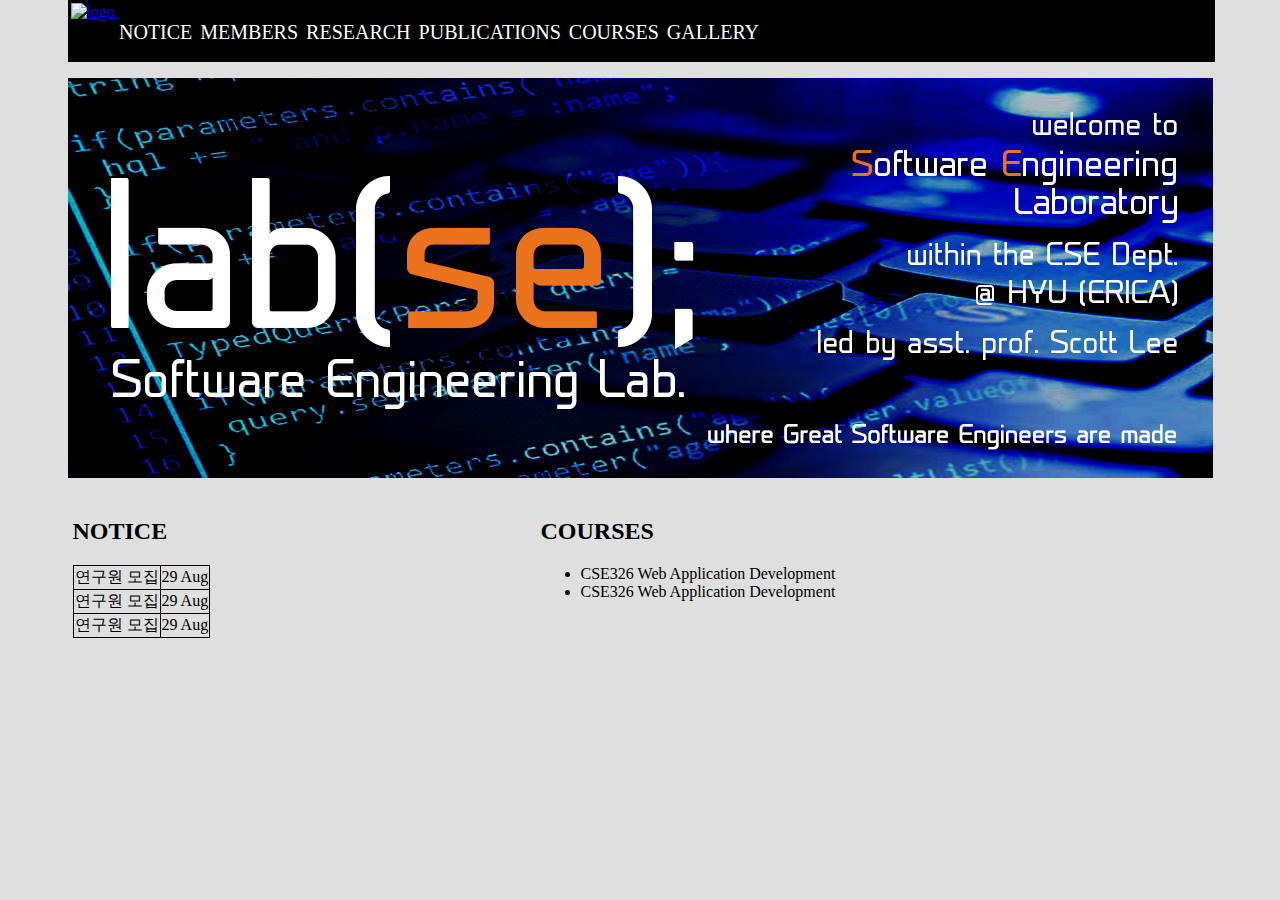
==== index.html @ d0812dad "edit nav and main" ====
<!doctype html>
<html class="no-js" lang="en">

<head>
  <meta charset="utf-8">
  <title></title>
  <meta name="description" content="2019 Web-application team project">
  <meta name="viewport" content="width=device-width, initial-scale=1">

  <link rel="manifest" href="site.webmanifest">
  <link rel="apple-touch-icon" href="icon.png">
  <!-- Place favicon.ico in the root directory -->

  <link rel="stylesheet" href="css/normalize.css">
  <link rel="stylesheet" href="css/main.css">
  <link rel="stylesheet" href="css/header.css">


  <meta name="theme-color" content="#fafafa">

  <!--  Prototype.js -->

  <script src="http://ajax.googleapis.com/ajax/libs/prototype/1.7.3.0/prototype.js" type="text/javascript"></script>
</head>

<body id="e">
  <script></script>
  <!--[if IE]>
<p class="browserupgrade">You are using an <strong>outdated</strong> browser. Please <a href="https://browsehappy.com/">upgrade
  your browser</a> to improve your experience and security.</p>
<![endif]-->

  <!-- Add your site or application content here -->
  <header>
    <nav>
      <a href="index.html"><img src="selab_logo_S.png" alt="logo"></a>
      <ul id="showhide" >

        <li class="nav-button">
          <a href="html/notice.html">NOTICE</a>
        </li>
        <li class="nav-button">
          <a href="https://selab.hanyang.ac.kr/members/">MEMBERS</a>
        </li>
        <li class="nav-button">
          <a href="https://selab.hanyang.ac.kr/research/">RESEARCH</a>
        </li>
        <li class="nav-button">
          <a href="https://selab.hanyang.ac.kr/publications/">PUBLICATIONS</a>
        </li>
        <li class="nav-button">
          <a href="html/courses.html">COURSES</a>
        </li>
        <li class="nav-button">
          <a href="html/gallery.html">GALLERY</a>
        </li>


        </ul>
        <span id="hideshow" style="visibility: hidden;">
          <img src="selab_logo_S.png">
        </span>

    </nav>

  </header>
  <p>
    <img src="img/1.png" alt="labse introduction">
  </p>

  <article>
    <section>
      <h2>
        NOTICE
      </h2>
      <table>
        <tr>
          <td>연구원 모집</td>
          <td>29 Aug</td>
        </tr>
        <tr>
          <td>연구원 모집</td>
          <td>29 Aug</td>
        </tr>
        <tr>
          <td>연구원 모집</td>
          <td>29 Aug</td>
        </tr>
      </table>
    </section>

    <section>
      <h2>
        COURSES
      </h2>
      <ul>
        <li>

          CSE326 Web Application Development

        </li>
        <li>

          CSE326 Web Application Development

        </li>
      </ul>
    </section>
  </article>

  <script src="js/main.js" type="text/javascript"></script>
</body>

</html>
---- css/main.css ----
body {
  margin: 0;
  margin-left:auto;
  margin-right:auto;
  width:1145px;
  background-color: rgba(218, 218, 218, 0.867);
  position: relative;
}

section{
  
  width: 40%;
  height: 30%;
  display: inline-block;
  float:left;
  margin: 0;
  margin-left:5px;
  margin-right:5px;
  
}

table, tr, td{
  border:1px solid black;
  border-collapse:collapse;
}

@media (max-width:1145px){

  body {
    margin: 0;
    width:auto;
    background-color: rgba(218, 218, 218, 0.867);
  }
  
  section{
    float: left;
    width: 40%;
    height: auto;
    display: block;
    margin: 0;
    margin-left:5px;
    margin-right:5px;
    
  }
  
  table, tr, td{
    border:1px solid black;
    border-collapse:collapse;
  }
  img{
    max-width: 100%;
  }






}
---- css/header.css ----
header{
  border: 1px solid black;
  overflow: auto;
  width: 1145px;
}
nav a{
  float: left;
  visibility: visible;
}
nav img  {
  background-color: black;
  border: 2px solid black;
  margin:0;
}
nav{
  height: 60px;
  background-color: black;
  overflow: hidden;
}
nav ul{
  float: left;
  margin:0;
  padding:0;
  text-align:left;
  width:800px;  
}
nav ul a{
  font-size: 20px;
  color:white;
  text-decoration: unset;
  margin-left:2px;
  margin-right:2px;
}

.nav-button {
  margin-top:20px;
  vertical-align: top;
  display: inline-block;
  
}
.nav-button:hover{
  background-color: rgba(57, 57, 88, 0.9);
}

#hideshow{
  float:right;
}
@media (max-width:1145px){

  header{
    border: 1px solid black;
    overflow: auto;
    width: auto;
  }

  li a{
    width:0;
    visibility: hidden;
  }
  #showhide{
    width:30px;
  }

}
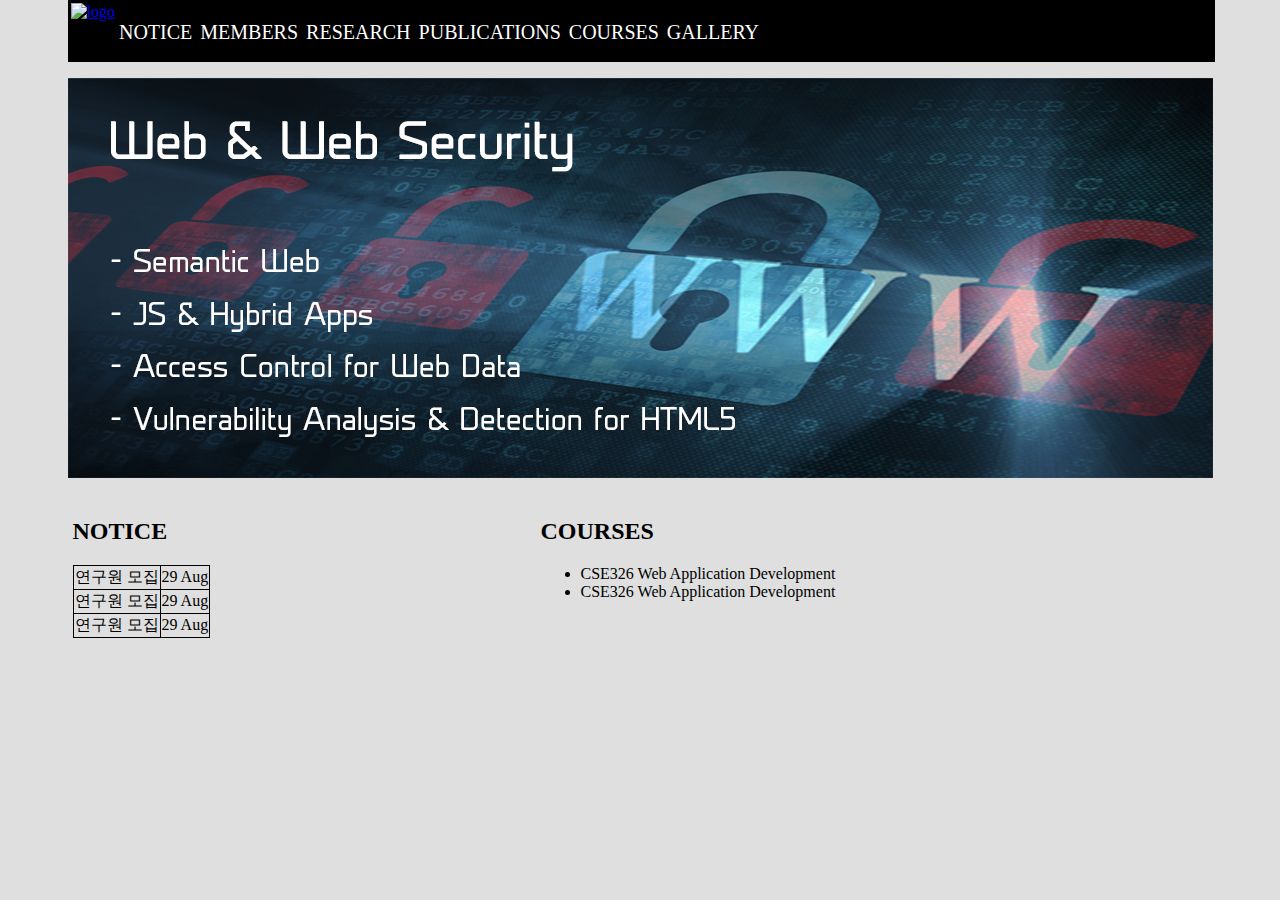
==== commit 950e0642: "add responsive, mobile toggle, random image showing in index page" ====
--- a/index.html
+++ b/index.html
@@ -23,7 +23,7 @@
   <script src="http://ajax.googleapis.com/ajax/libs/prototype/1.7.3.0/prototype.js" type="text/javascript"></script>
 </head>
 
-<body id="e">
+<body id="e" onload="showImage()">
   <script></script>
   <!--[if IE]>
 <p class="browserupgrade">You are using an <strong>outdated</strong> browser. Please <a href="https://browsehappy.com/">upgrade
@@ -64,8 +64,8 @@
     </nav>
 
   </header>
-  <p>
-    <img src="img/1.png" alt="labse introduction">
+  <p >
+    <img id="introimg">
   </p>
 
   <article>
@@ -108,7 +108,8 @@
     </section>
   </article>
 
-  <script src="js/main.js" type="text/javascript"></script>
+  <script src="js/main.js" type="text/javascript">
+  </script>
 </body>
 
 </html>--- a/css/main.css
+++ b/css/main.css
@@ -24,6 +24,9 @@
   border-collapse:collapse;
 }
 
+#mainpic{
+  width:100%;
+}
 @media (max-width:1145px){
 
   body {
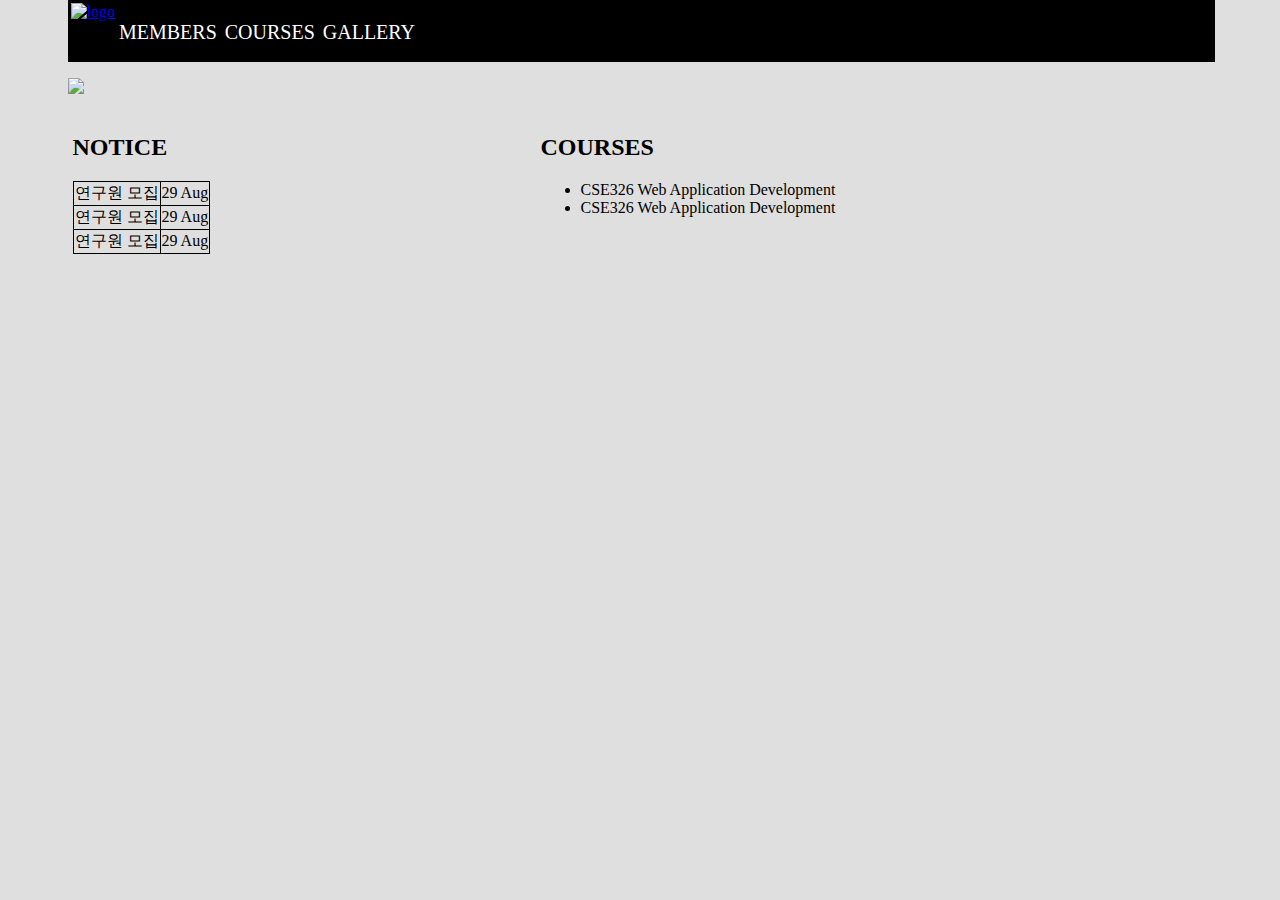
==== commit 13285fc5: "Question (#3)" ====
--- a/index.html
+++ b/index.html
@@ -37,16 +37,7 @@
       <ul id="showhide" >
 
         <li class="nav-button">
-          <a href="html/notice.html">NOTICE</a>
-        </li>
-        <li class="nav-button">
-          <a href="https://selab.hanyang.ac.kr/members/">MEMBERS</a>
-        </li>
-        <li class="nav-button">
-          <a href="https://selab.hanyang.ac.kr/research/">RESEARCH</a>
-        </li>
-        <li class="nav-button">
-          <a href="https://selab.hanyang.ac.kr/publications/">PUBLICATIONS</a>
+          <a href="html/members.html">MEMBERS</a>
         </li>
         <li class="nav-button">
           <a href="html/courses.html">COURSES</a>
--- a/css/header.css
+++ b/css/header.css
@@ -22,7 +22,7 @@
   margin:0;
   padding:0;
   text-align:left;
-  width:800px;  
+  width:800px;
 }
 nav ul a{
   font-size: 20px;
@@ -36,7 +36,7 @@
   margin-top:20px;
   vertical-align: top;
   display: inline-block;
-  
+
 }
 .nav-button:hover{
   background-color: rgba(57, 57, 88, 0.9);
@@ -61,4 +61,4 @@
     width:30px;
   }
 
-}+}
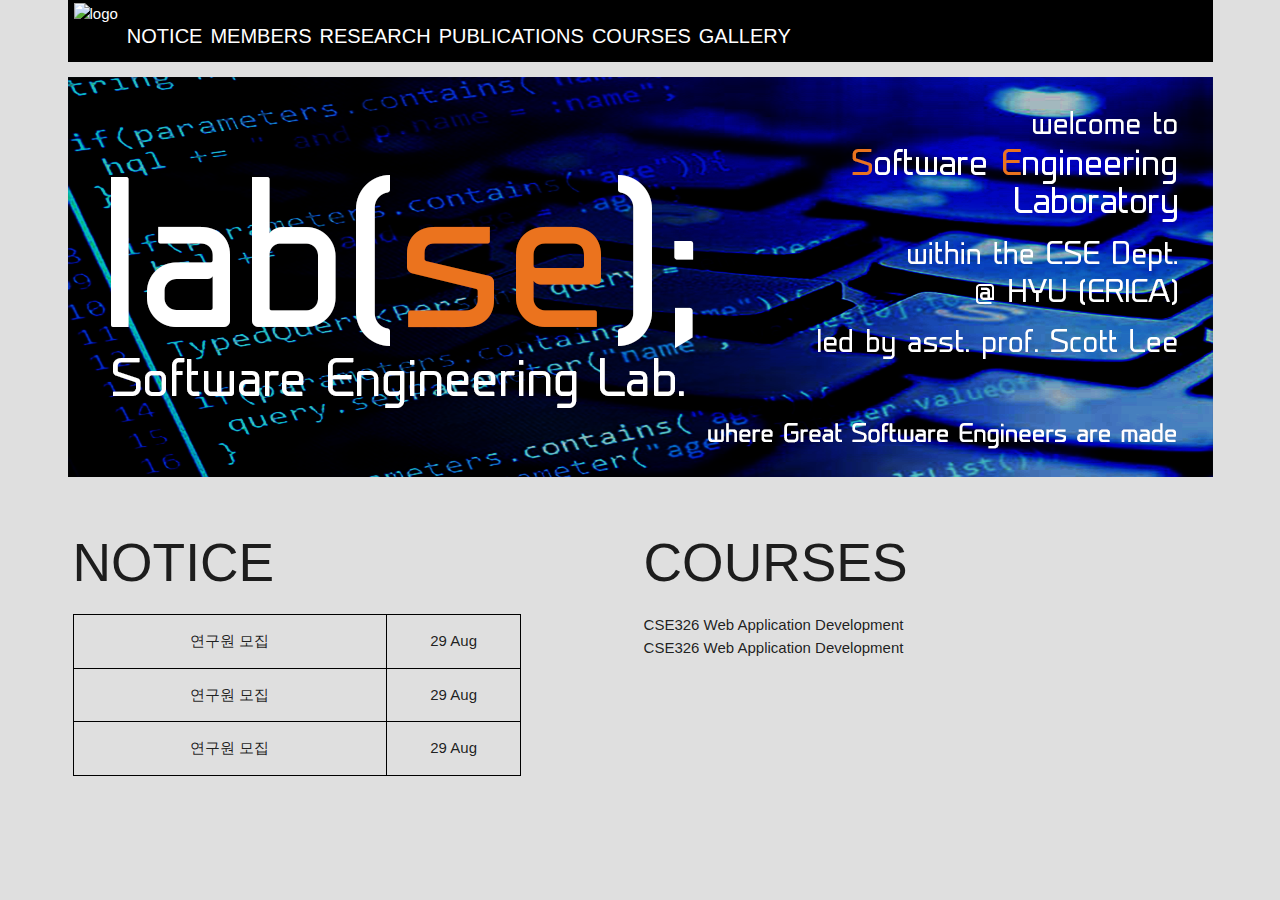
==== commit 44c358ed: "resolve" ====
--- a/index.html
+++ b/index.html
@@ -10,7 +10,7 @@
   <link rel="manifest" href="site.webmanifest">
   <link rel="apple-touch-icon" href="icon.png">
   <!-- Place favicon.ico in the root directory -->
-
+  <link rel="stylesheet" href="../materialize/css/materialize.min.css">
   <link rel="stylesheet" href="css/normalize.css">
   <link rel="stylesheet" href="css/main.css">
   <link rel="stylesheet" href="css/header.css">
@@ -24,7 +24,6 @@
 </head>
 
 <body id="e" onload="showImage()">
-  <script></script>
   <!--[if IE]>
 <p class="browserupgrade">You are using an <strong>outdated</strong> browser. Please <a href="https://browsehappy.com/">upgrade
   your browser</a> to improve your experience and security.</p>
@@ -37,7 +36,16 @@
       <ul id="showhide" >
 
         <li class="nav-button">
-          <a href="html/members.html">MEMBERS</a>
+          <a href="html/notice.html">NOTICE</a>
+        </li>
+        <li class="nav-button">
+          <a href="https://selab.hanyang.ac.kr/members/">MEMBERS</a>
+        </li>
+        <li class="nav-button">
+          <a href="https://selab.hanyang.ac.kr/research/">RESEARCH</a>
+        </li>
+        <li class="nav-button">
+          <a href="https://selab.hanyang.ac.kr/publications/">PUBLICATIONS</a>
         </li>
         <li class="nav-button">
           <a href="html/courses.html">COURSES</a>
@@ -49,7 +57,7 @@
 
         </ul>
         <span id="hideshow" style="visibility: hidden;">
-          <img src="selab_logo_S.png">
+          <img src="img/menuicon.png" id="menuicon">
         </span>
 
     </nav>
--- a/css/main.css
+++ b/css/main.css
@@ -8,8 +8,7 @@
 }
 
 section{
-  
-  width: 40%;
+  width: 49%;
   height: 30%;
   display: inline-block;
   float:left;
@@ -20,8 +19,13 @@
 }
 
 table, tr, td{
+  text-align:center;
+  width: 80%;
   border:1px solid black;
   border-collapse:collapse;
+}
+td{
+  width:70%;
 }
 
 #mainpic{
@@ -37,26 +41,30 @@
   
   section{
     float: left;
-    width: 40%;
+    width: 49%;
     height: auto;
-    display: block;
+    display: table;
     margin: 0;
     margin-left:5px;
     margin-right:5px;
-    
   }
   
-  table, tr, td{
-    border:1px solid black;
-    border-collapse:collapse;
-  }
   img{
     max-width: 100%;
   }
 
+}
+@media (max-width:700px){
 
+  section{
+    
+    float: left;
 
+    box-sizing: border-box;
 
-
-
+    height: auto;
+    display: table;
+    width: 96vw;
+    margin: 0 15px;
+  }
 }--- a/css/header.css
+++ b/css/header.css
@@ -2,10 +2,15 @@
   border: 1px solid black;
   overflow: auto;
   width: 1145px;
+  margin-left:auto;
+  margin-right:auto;
 }
 nav a{
   float: left;
   visibility: visible;
+  margin-left: 3px;
+  margin-right: 3px;
+  padding:0;
 }
 nav img  {
   background-color: black;
@@ -16,6 +21,7 @@
   height: 60px;
   background-color: black;
   overflow: hidden;
+  line-height: unset;
 }
 nav ul{
   float: left;
@@ -45,6 +51,17 @@
 #hideshow{
   float:right;
 }
+
+nav ul a{
+ padding-left:2px;
+ padding-right:2px;
+}
+
+#menuicon{
+  height:45px;
+  padding-top:15px;
+  padding-right:15px;
+}
 @media (max-width:1145px){
 
   header{
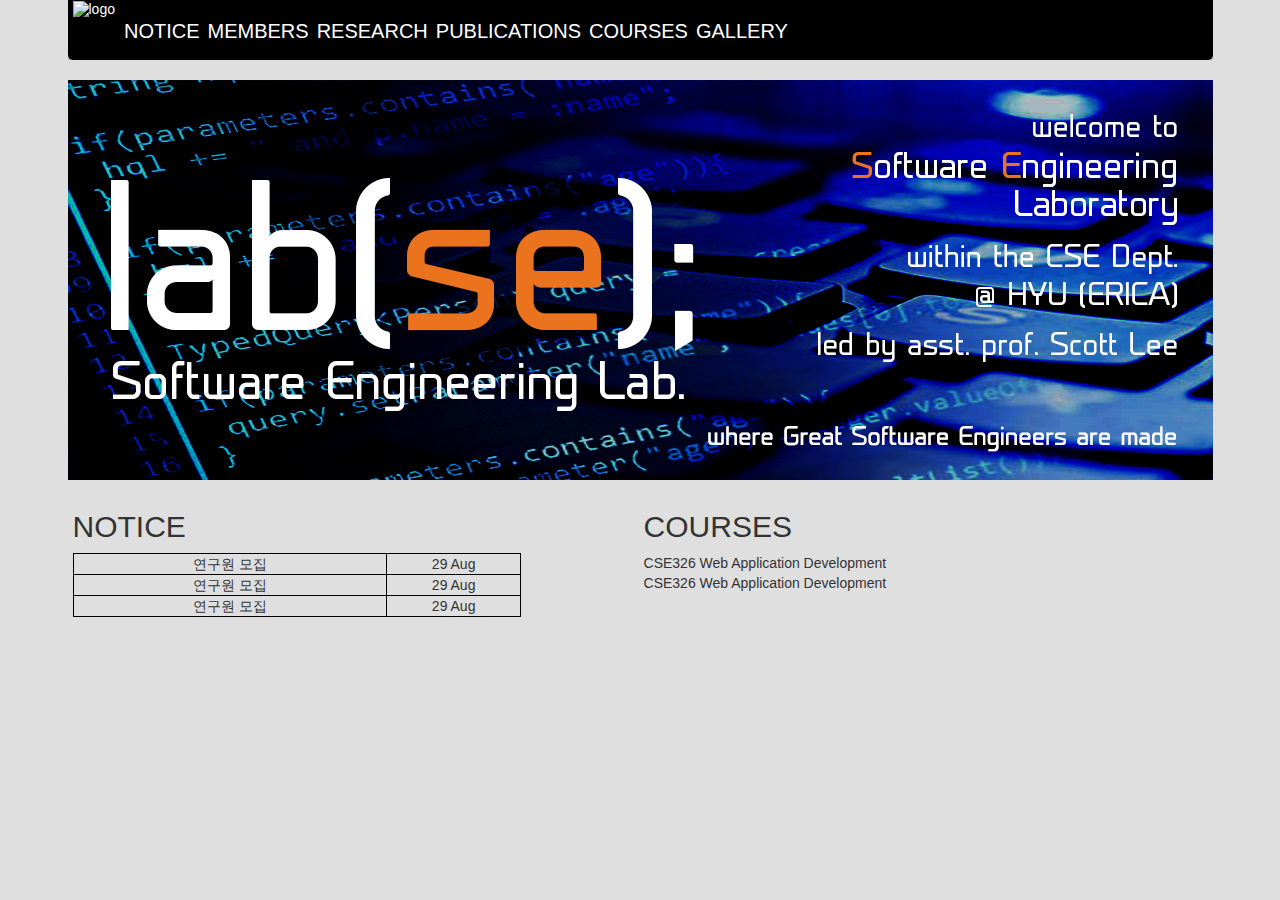
==== commit 7e1eae30: "Merge remote-tracking branch 'origin/localH' into mhlee" ====
--- a/index.html
+++ b/index.html
@@ -10,11 +10,21 @@
   <link rel="manifest" href="site.webmanifest">
   <link rel="apple-touch-icon" href="icon.png">
   <!-- Place favicon.ico in the root directory -->
+  
+  <link rel="stylesheet" href="https://selab.hanyang.ac.kr/common/styles/reset-1.6.1.css" type="text/css" />
+  <link rel="stylesheet" href="https://selab.hanyang.ac.kr/common/styles/jquery-ui.css" type="text/css" />
+  <link rel="stylesheet" href="https://selab.hanyang.ac.kr/common/styles/font-awesome-4.0.3/css/font-awesome.min.css"/>
+
+  <link rel="stylesheet" href="https://selab.hanyang.ac.kr/common/styles/common.css" type="text/css" />
+  <link rel="stylesheet" href="https://selab.hanyang.ac.kr/courses/styles/course-home.css" type="text/css" />
+  <link rel="stylesheet" href="https://selab.hanyang.ac.kr/courses/styles/course-slides.css" type="text/css" />
   <link rel="stylesheet" href="../materialize/css/materialize.min.css">
   <link rel="stylesheet" href="css/normalize.css">
+  
+  
+  <link rel="stylesheet" href="https://maxcdn.bootstrapcdn.com/bootstrap/3.3.6/css/bootstrap.min.css" type="text/css" />
+  <link rel="stylesheet" href="css/header.css">
   <link rel="stylesheet" href="css/main.css">
-  <link rel="stylesheet" href="css/header.css">
-
 
   <meta name="theme-color" content="#fafafa">
 
@@ -36,10 +46,10 @@
       <ul id="showhide" >
 
         <li class="nav-button">
-          <a href="html/notice.html">NOTICE</a>
+          <a href="https://selab.hanyang.ac.kr/notice/">NOTICE</a>
         </li>
         <li class="nav-button">
-          <a href="https://selab.hanyang.ac.kr/members/">MEMBERS</a>
+          <a href="html/members.html">MEMBERS</a>
         </li>
         <li class="nav-button">
           <a href="https://selab.hanyang.ac.kr/research/">RESEARCH</a>
@@ -64,7 +74,7 @@
 
   </header>
   <p >
-    <img id="introimg">
+    <img id="introimg" style="margin-top: 20px;">
   </p>
 
   <article>
--- a/css/header.css
+++ b/css/header.css
@@ -1,27 +1,30 @@
 header{
-  border: 1px solid black;
-  overflow: auto;
+  overflow: hidden;
   width: 1145px;
   margin-left:auto;
   margin-right:auto;
+  height: 60px;
 }
 nav a{
   float: left;
   visibility: visible;
-  margin-left: 3px;
-  margin-right: 3px;
+  margin-left: 5px;
+  margin-right: 5px;
   padding:0;
 }
 nav img  {
   background-color: black;
-  border: 2px solid black;
   margin:0;
 }
 nav{
   height: 60px;
+  width:1145px;
   background-color: black;
   overflow: hidden;
-  line-height: unset;
+  line-height: initial;
+  margin-left:auto;
+  margin-right:auto;
+  border-radius: 0px 0px 5px 5px;
 }
 nav ul{
   float: left;
@@ -65,7 +68,6 @@
 @media (max-width:1145px){
 
   header{
-    border: 1px solid black;
     overflow: auto;
     width: auto;
   }
@@ -77,5 +79,13 @@
   #showhide{
     width:30px;
   }
+  nav{
+    height: 60px;
+    width:100%;
+    background-color: black;
+    overflow: hidden;
+    line-height: unset;
+    border-radius: 0px 0px 5px 5px;
+  }
 
 }
--- a/css/main.css
+++ b/css/main.css
@@ -54,7 +54,7 @@
   }
 
 }
-@media (max-width:700px){
+@media (max-width:800px){
 
   section{
     
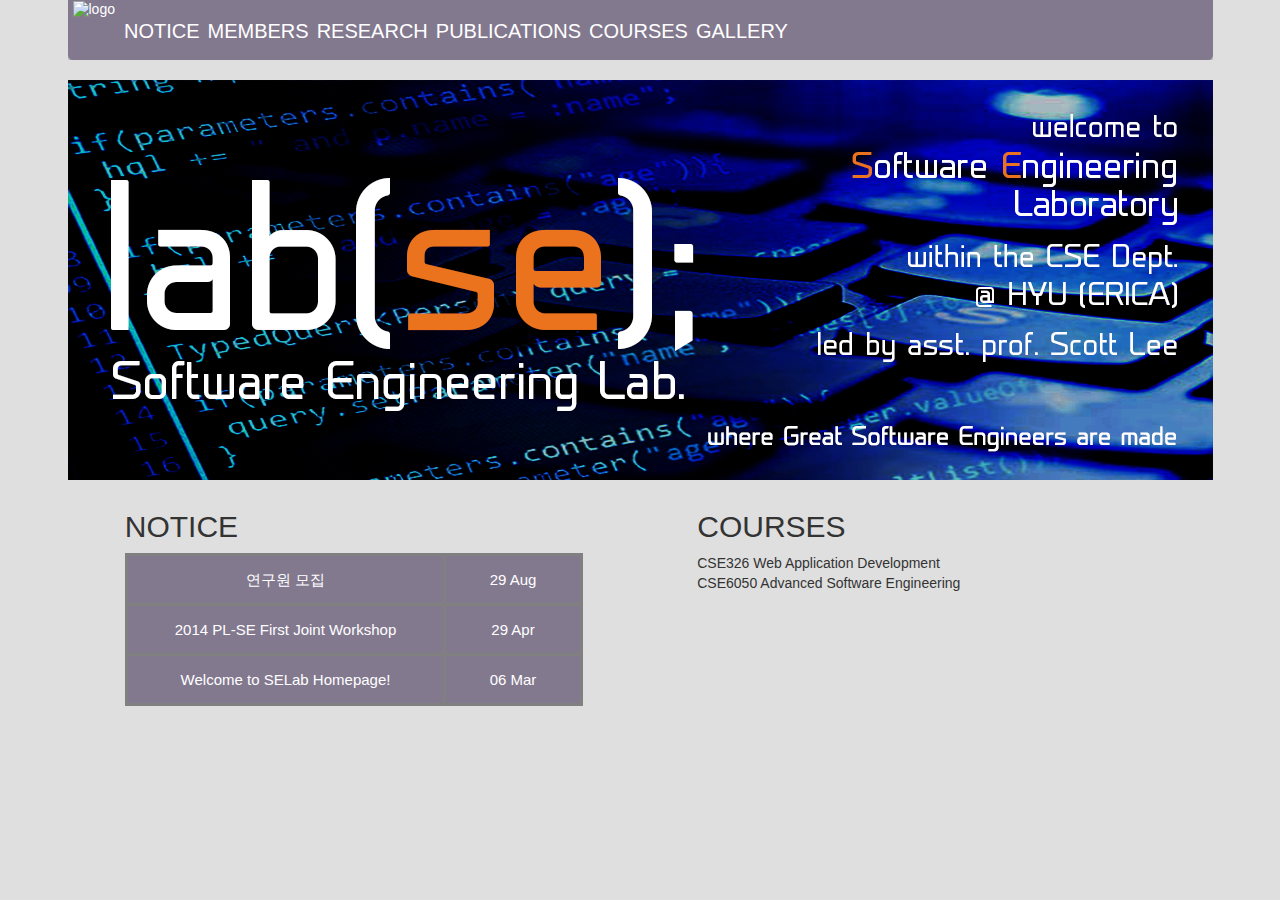
==== commit 1828a9f4: "css 수정" ====
--- a/index.html
+++ b/index.html
@@ -17,7 +17,7 @@
 
   <link rel="stylesheet" href="https://selab.hanyang.ac.kr/common/styles/common.css" type="text/css" />
   <link rel="stylesheet" href="https://selab.hanyang.ac.kr/courses/styles/course-home.css" type="text/css" />
-  <link rel="stylesheet" href="https://selab.hanyang.ac.kr/courses/styles/course-slides.css" type="text/css" />
+
   <link rel="stylesheet" href="../materialize/css/materialize.min.css">
   <link rel="stylesheet" href="css/normalize.css">
   
@@ -46,16 +46,16 @@
       <ul id="showhide" >
 
         <li class="nav-button">
-          <a href="https://selab.hanyang.ac.kr/notice/">NOTICE</a>
+          <a href="">NOTICE</a>
         </li>
         <li class="nav-button">
           <a href="html/members.html">MEMBERS</a>
         </li>
         <li class="nav-button">
-          <a href="https://selab.hanyang.ac.kr/research/">RESEARCH</a>
+          <a href="">RESEARCH</a>
         </li>
         <li class="nav-button">
-          <a href="https://selab.hanyang.ac.kr/publications/">PUBLICATIONS</a>
+          <a href="">PUBLICATIONS</a>
         </li>
         <li class="nav-button">
           <a href="html/courses.html">COURSES</a>
@@ -66,11 +66,29 @@
 
 
         </ul>
-        <span id="hideshow" style="visibility: hidden;">
+        <span id="hideshow" style="visibility: hidden;" onclick="openNav()">
           <img src="img/menuicon.png" id="menuicon">
         </span>
 
     </nav>
+    <div id="myTopnav" class="topnav" >
+      <a href="javascript:void(0)" class="closebtn" onclick="closeNav()">
+          &times; <!--close 버튼-->
+      </a>
+      <a href="index.html">
+        MAIN
+      </a>
+      <a href="html/members.html">
+        MEMBERS
+      </a>
+      <a href="html/courses.html">
+        COURSES
+      </a>
+      <a href="html/gallery.html">
+        GALLERY
+      </a>
+  </div>
+    
 
   </header>
   <p >
@@ -84,16 +102,16 @@
       </h2>
       <table>
         <tr>
-          <td>연구원 모집</td>
+          <td class="tableSubject">연구원 모집</td>
           <td>29 Aug</td>
         </tr>
         <tr>
-          <td>연구원 모집</td>
-          <td>29 Aug</td>
+          <td class="tableSubject">2014 PL-SE First Joint Workshop</td>
+          <td>29 Apr</td>
         </tr>
         <tr>
-          <td>연구원 모집</td>
-          <td>29 Aug</td>
+          <td class="tableSubject">Welcome to SELab Homepage!</td>
+          <td>06 Mar</td>
         </tr>
       </table>
     </section>
@@ -110,7 +128,7 @@
         </li>
         <li>
 
-          CSE326 Web Application Development
+          CSE6050 Advanced Software Engineering
 
         </li>
       </ul>
--- a/css/header.css
+++ b/css/header.css
@@ -13,13 +13,13 @@
   padding:0;
 }
 nav img  {
-  background-color: black;
+  background-color: rgb(131, 121, 143);
   margin:0;
 }
 nav{
   height: 60px;
   width:1145px;
-  background-color: black;
+  background-color: rgb(131, 121, 143);
   overflow: hidden;
   line-height: initial;
   margin-left:auto;
@@ -82,10 +82,56 @@
   nav{
     height: 60px;
     width:100%;
-    background-color: black;
+    background-color: rgb(131, 121, 143);
     overflow: hidden;
     line-height: unset;
     border-radius: 0px 0px 5px 5px;
   }
 
+  body{ 
+    font-family: "Lato", sans-serif;
 }
+
+.topnav{  /*화면메뉴상태*/
+    height: 0%;
+    width: 100%;
+    position: fixed;
+    z-index: 1;
+    top: 0;
+    left: 0;
+    background-color: rgb(131, 121, 143);
+    overflow-x: hidden;
+    transition: 0.2s;
+}
+
+.topnav > a{ /*topnav 내의 아이템들 설정*/
+    margin: 0 auto;
+    padding: 8px 8px 8px 15px;
+    text-decoration: none;
+    font-size: 25px;
+    color: white;
+    display: block;
+    transition: 0.3s;
+}
+
+.topnav a:hover{
+    color: #f1f1f1;
+}
+
+.topnav .closebtn{
+    position: absolute;
+    top: 0;
+    right: 25px;
+    font-size: 36px;
+    margin-left: 50px;
+}
+
+@media screen and (max-height: 450px){
+    .topnav {padding-top: 15px;}
+    .topnav a {font-size: 18px;}
+}
+
+
+
+
+}
--- a/css/main.css
+++ b/css/main.css
@@ -8,24 +8,39 @@
 }
 
 section{
-  width: 49%;
+  width: 40%;
   height: 30%;
   display: inline-block;
   float:left;
   margin: 0;
-  margin-left:5px;
-  margin-right:5px;
+  margin-left:5%;
+  margin-right:5%;
   
 }
 
 table, tr, td{
+  font-size: 20px;
   text-align:center;
-  width: 80%;
-  border:1px solid black;
+  width: 100%;
+  height:50px;
+  
+  border:3px solid gray;
+  
   border-collapse:collapse;
+  background: rgb(131, 121, 143);
+  
 }
-td{
+
+td {
+  font-size:15px;
+  color:white;
+}
+
+.tableSubject{
   width:70%;
+  text-decoration-color: black;
+  color:white;
+  font-size: px;
 }
 
 #mainpic{
@@ -41,12 +56,12 @@
   
   section{
     float: left;
-    width: 49%;
+    width: 40%;
     height: auto;
     display: table;
     margin: 0;
-    margin-left:5px;
-    margin-right:5px;
+    margin-left:5%;
+    margin-right:5%;
   }
   
   img{
@@ -67,4 +82,19 @@
     width: 96vw;
     margin: 0 15px;
   }
+
+  table, tr, td{
+    font-size: 20px;
+    text-align:center;
+    width: 80%;
+    height:50px;
+    border:3px solid gray;
+    border-collapse:collapse;
+    margin-left: auto;
+    margin-right: auto;
+  }
+  td {
+    width:30%;
+    font-size:15px;
+  }
 }